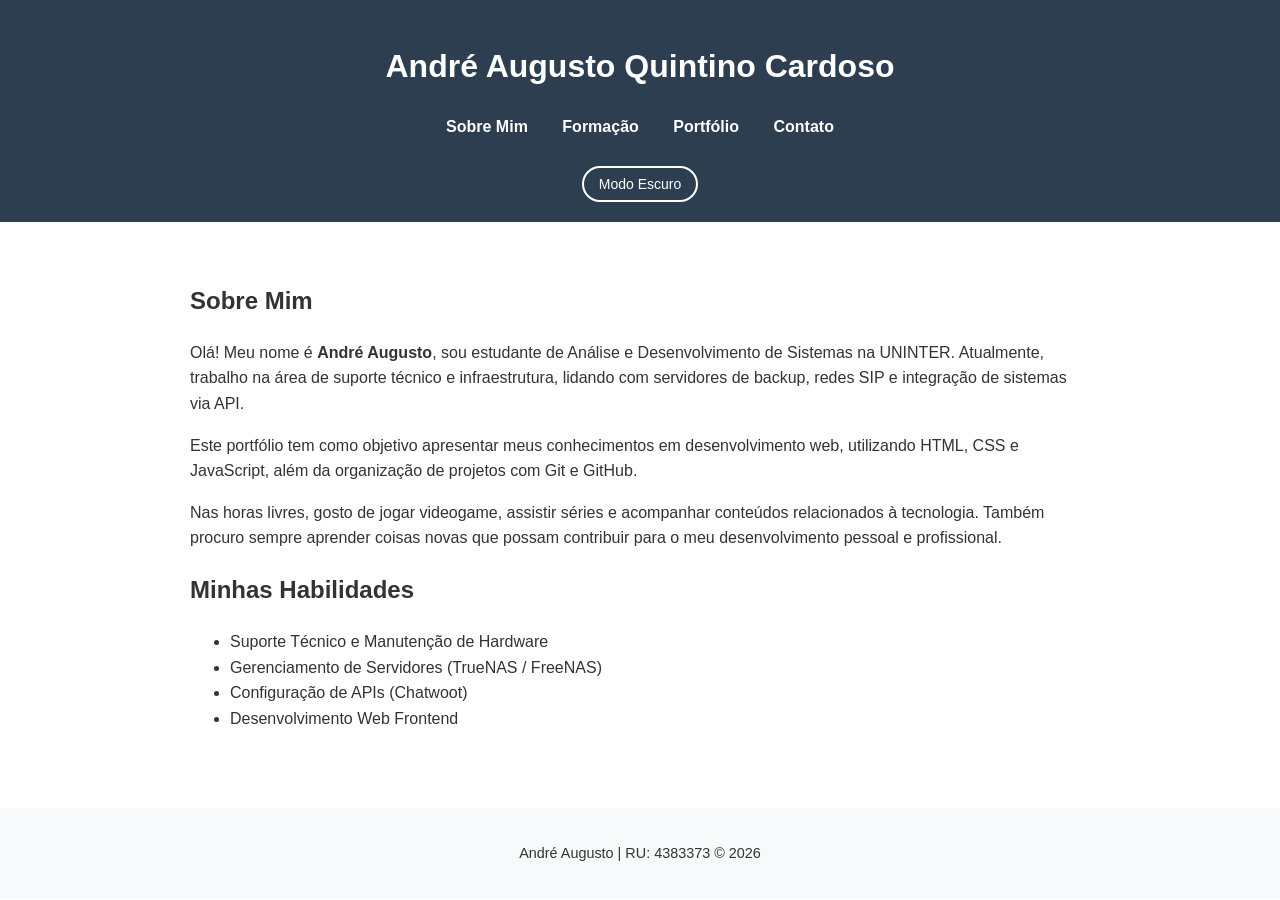
==== index.html @ f7adcb30 ":tada: Trabalho Uninter" ====
<!DOCTYPE html>
<html lang="pt-br">
<head>
    <meta charset="UTF-8">
    <meta name="viewport" content="width=device-width, initial-scale=1.0">
    <title>André Augusto - Sobre Mim</title>
    <link rel="stylesheet" href="style.css">
</head>
<body>
    <header>
        <h1>André Augusto Quintino Cardoso</h1>
        <nav>
            <ul>
                <li><a href="index.html">Sobre Mim</a></li>
                <li><a href="formacao.html">Formação</a></li>
                <li><a href="portfolio.html">Portfólio</a></li>
                <li><a href="contato.html">Contato</a></li>
            </ul>
        </nav>
        <button id="themeToggle" class="theme-toggle-btn">Modo Escuro</button>
    </header>

    <main>
        <section>
            <h2>Sobre Mim</h2>
            <p>
                Olá! Meu nome é <strong>André Augusto</strong>, sou estudante de Análise e Desenvolvimento de Sistemas na UNINTER. 
                Atualmente, trabalho na área de suporte técnico e infraestrutura, lidando com servidores de backup, 
                redes SIP e integração de sistemas via API.
            </p>
            <p>
                Este portfólio tem como objetivo apresentar meus conhecimentos em desenvolvimento web, utilizando HTML, CSS e JavaScript, além da organização de projetos com Git e GitHub.
            </p>
            <p><p>Nas horas livres, gosto de jogar videogame, assistir séries e acompanhar conteúdos relacionados à tecnologia. Também procuro sempre aprender coisas novas que possam contribuir para o meu desenvolvimento pessoal e profissional.</p></p>
        </section>

        <section>
            <h2>Minhas Habilidades</h2>
            <ul>
                <li>Suporte Técnico e Manutenção de Hardware</li>
                <li>Gerenciamento de Servidores (TrueNAS / FreeNAS)</li>
                <li>Configuração de APIs (Chatwoot)</li>
                <li>Desenvolvimento Web Frontend</li>
            </ul>
        </section>
    </main>

    <footer>
        <p>André Augusto | RU: 4383373 &copy; 2026</p>
    </footer>

    <script src="script.js"></script>
</body>
</html>
---- style.css ----
/* Definição de Cores e Variáveis */
:root {
    --bg-color: #ffffff;
    --text-color: #333333;
    --header-bg: #2c3e50;
    --header-text: #ffffff;
    --footer-bg: #f8f9fa;
    --accent-color: #27ae60;
}

/* Cores quando o modo escuro está ativo */
body.dark-mode {
    --bg-color: #121212;
    --text-color: #e0e0e0;
    --header-bg: #000000;
    --header-text: #27ae60;
    --footer-bg: #1a1a1a;
}

/* Configurações Gerais */
body {
    font-family: 'Segoe UI', Tahoma, Geneva, Verdana, sans-serif;
    background-color: var(--bg-color);
    color: var(--text-color);
    margin: 0;
    transition: background-color 0.4s, color 0.4s;
    line-height: 1.6;
}

header {
    background-color: var(--header-bg);
    color: var(--header-text);
    padding: 20px;
    text-align: center;
}

nav ul {
    list-style: none;
    padding: 0;
}

nav ul li {
    display: inline;
    margin: 0 15px;
}

nav ul li a {
    text-decoration: none;
    color: var(--header-text);
    font-weight: bold;
}

/* Botão de Modo Escuro/Claro */
.theme-toggle-btn {
    background-color: transparent;
    border: 2px solid var(--header-text);
    color: var(--header-text);
    padding: 8px 15px;
    cursor: pointer;
    border-radius: 20px;
    margin-top: 10px;
    font-size: 14px;
}

.theme-toggle-btn:hover {
    background-color: var(--header-text);
    color: var(--header-bg);
}

main {
    max-width: 900px;
    margin: 20px auto;
    padding: 20px;
}

footer {
    text-align: center;
    padding: 20px;
    background-color: var(--footer-bg);
    margin-top: 40px;
    font-size: 0.9rem;
}

/* Estilo básico para o formulário */
form {
    display: flex;
    flex-direction: column;
    gap: 10px;
}

input, textarea, button[type="submit"] {
    padding: 10px;
    border-radius: 5px;
    border: 1px solid #ccc;
}
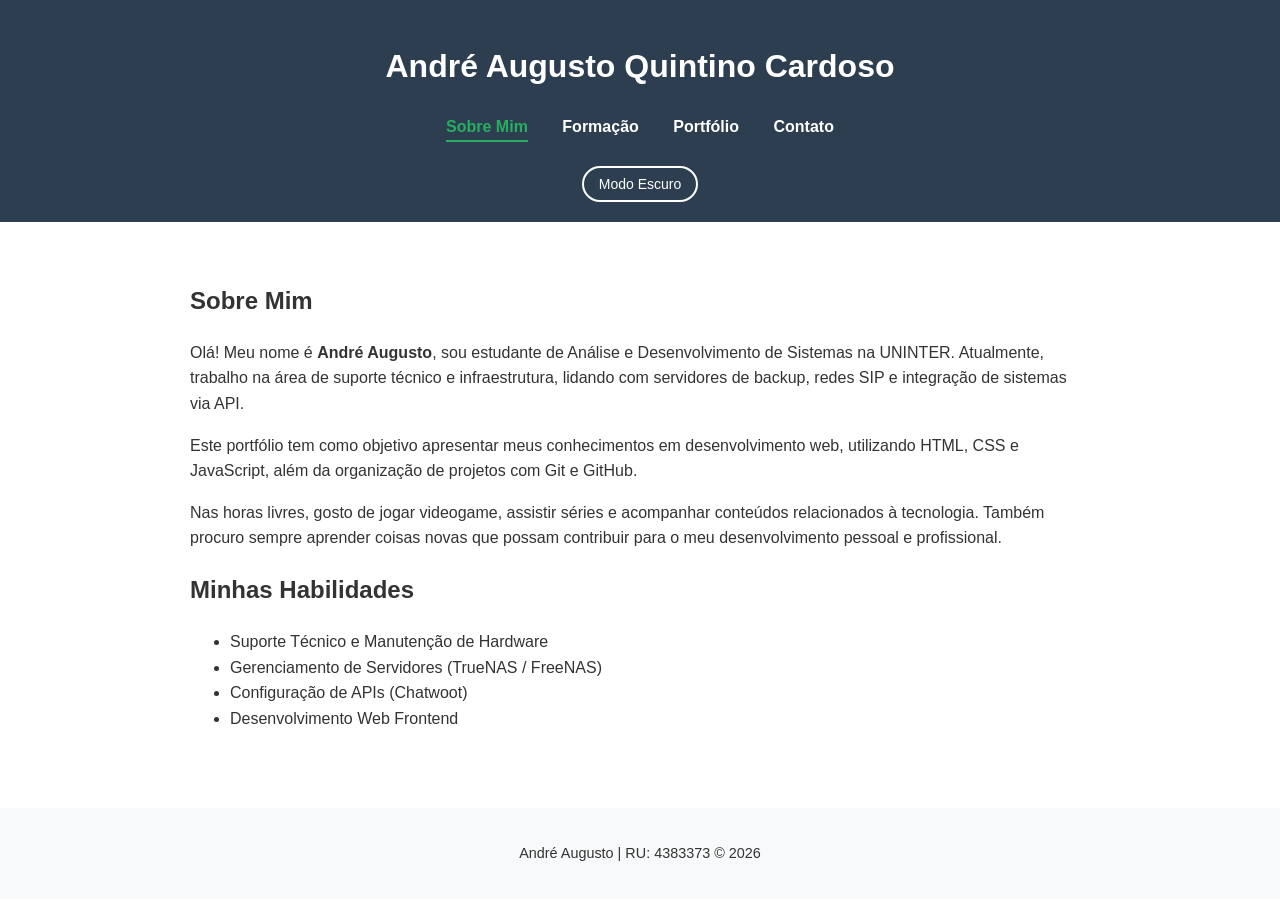
==== commit 0eadb10b: "Destaque de pagina ativa e ajustes finais" ====
--- a/index.html
+++ b/index.html
@@ -8,17 +8,17 @@
 </head>
 <body>
     <header>
-        <h1>André Augusto Quintino Cardoso</h1>
-        <nav>
-            <ul>
-                <li><a href="index.html">Sobre Mim</a></li>
-                <li><a href="formacao.html">Formação</a></li>
-                <li><a href="portfolio.html">Portfólio</a></li>
-                <li><a href="contato.html">Contato</a></li>
-            </ul>
-        </nav>
-        <button id="themeToggle" class="theme-toggle-btn">Modo Escuro</button>
-    </header>
+    <h1>André Augusto Quintino Cardoso</h1>
+    <nav>
+        <ul>
+            <li><a href="index.html" class="active">Sobre Mim</a></li>
+            <li><a href="formacao.html">Formação</a></li>
+            <li><a href="portfolio.html">Portfólio</a></li>
+            <li><a href="contato.html">Contato</a></li>
+        </ul>
+    </nav>
+    <button id="themeToggle" class="theme-toggle-btn">Modo Escuro</button>
+</header>
 
     <main>
         <section>
--- a/style.css
+++ b/style.css
@@ -50,6 +50,13 @@
     font-weight: bold;
 }
 
+/* Destaque para a página atual no menu */
+nav ul li a.active {
+    color: var(--accent-color); /* Usa o verde que definimos ou outra cor de sua preferência */
+    border-bottom: 2px solid var(--accent-color);
+    padding-bottom: 5px;
+}
+
 /* Botão de Modo Escuro/Claro */
 .theme-toggle-btn {
     background-color: transparent;
